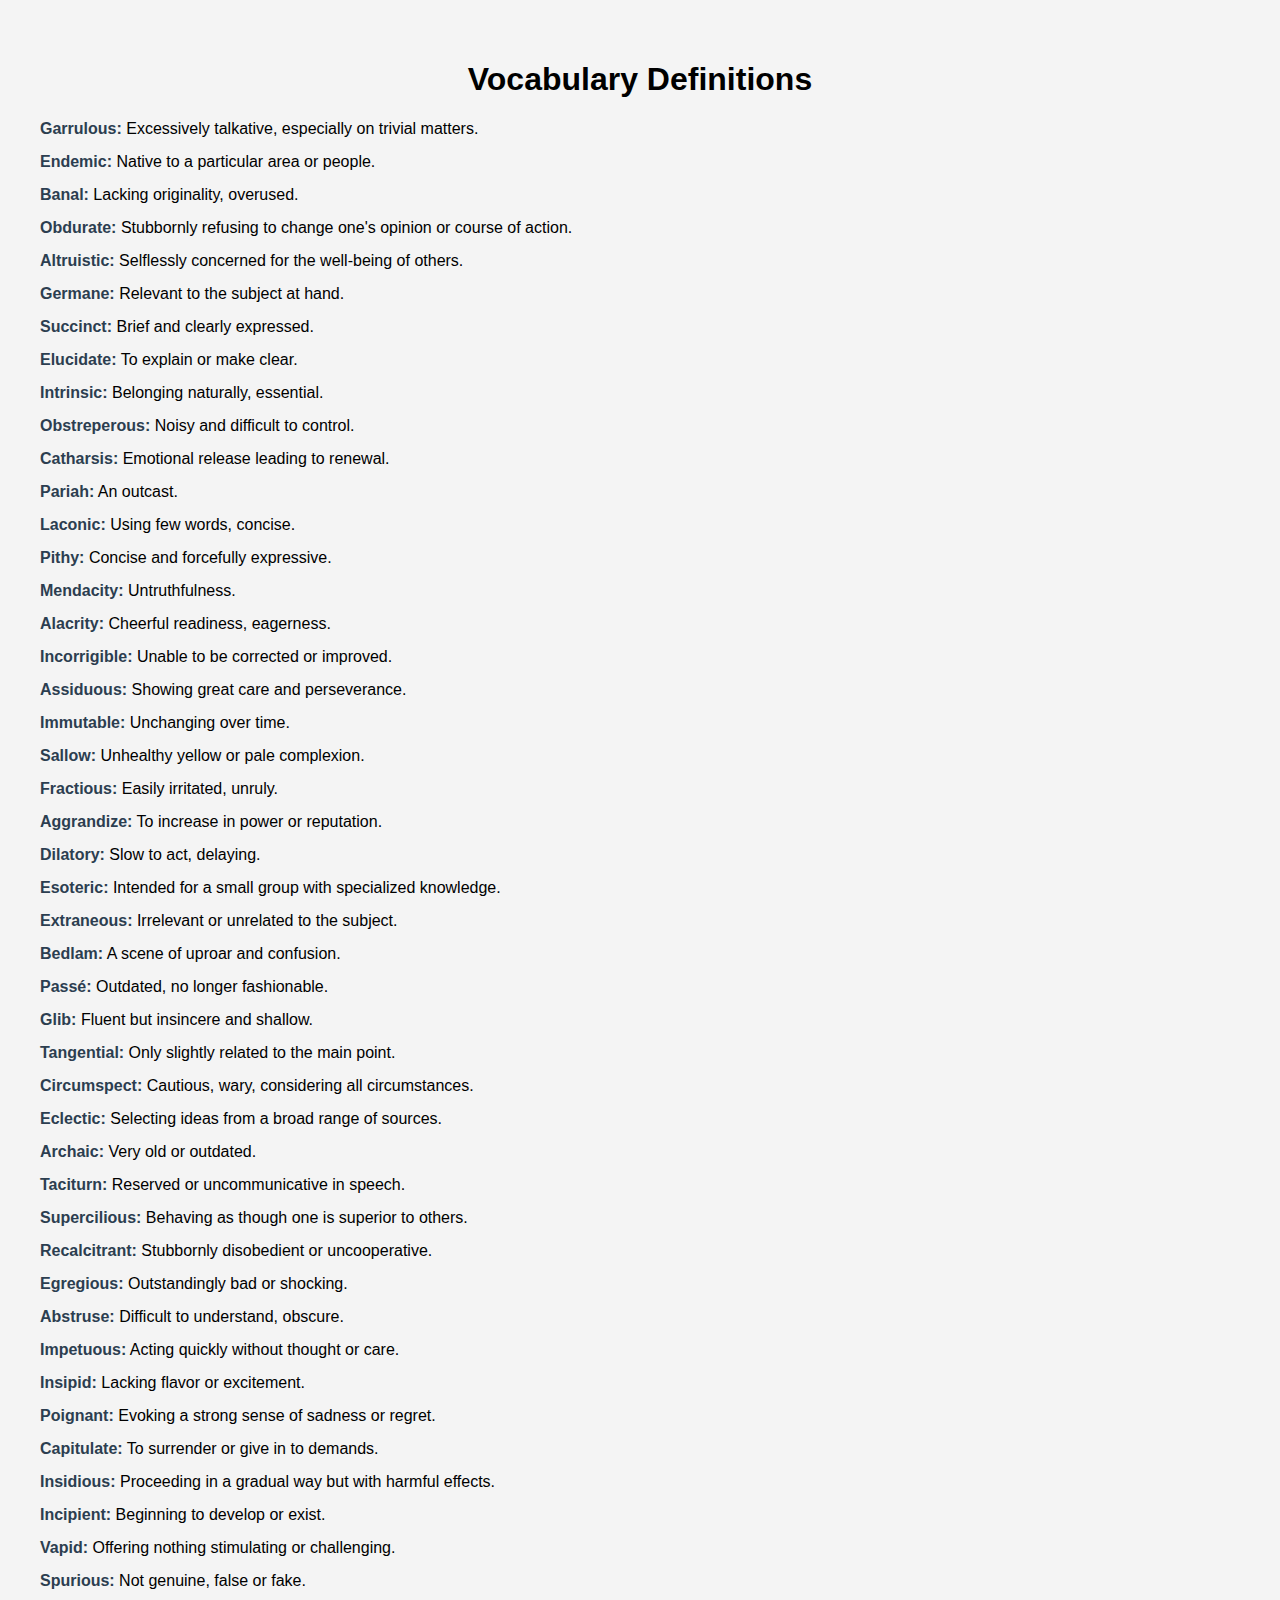
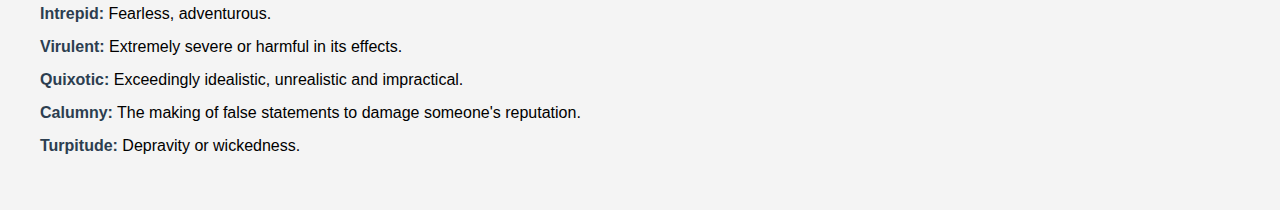
==== index2.html @ 3bfd822d "vocab" ====
<!DOCTYPE html>
<html lang="en">
<head>
    <meta charset="UTF-8">
    <meta name="viewport" content="width=device-width, initial-scale=1.0">
    <title>Vocabulary Definitions</title>
    <style>
        body {
            font-family: Arial, sans-serif;
            margin: 20px;
            padding: 20px;
            background-color: #f4f4f4;
        }
        h1 {
            text-align: center;
        }
        .word {
            font-weight: bold;
            color: #2c3e50;
        }
        .definition {
            margin-bottom: 15px;
        }
    </style>
</head>
<body>
    <h1>Vocabulary Definitions</h1>
    <div class="definition"><span class="word">Garrulous:</span> Excessively talkative, especially on trivial matters.</div>
    <div class="definition"><span class="word">Endemic:</span> Native to a particular area or people.</div>
    <div class="definition"><span class="word">Banal:</span> Lacking originality, overused.</div>
    <div class="definition"><span class="word">Obdurate:</span> Stubbornly refusing to change one's opinion or course of action.</div>
    <div class="definition"><span class="word">Altruistic:</span> Selflessly concerned for the well-being of others.</div>
    <div class="definition"><span class="word">Germane:</span> Relevant to the subject at hand.</div>
    <div class="definition"><span class="word">Succinct:</span> Brief and clearly expressed.</div>
    <div class="definition"><span class="word">Elucidate:</span> To explain or make clear.</div>
    <div class="definition"><span class="word">Intrinsic:</span> Belonging naturally, essential.</div>
    <div class="definition"><span class="word">Obstreperous:</span> Noisy and difficult to control.</div>
    <div class="definition"><span class="word">Catharsis:</span> Emotional release leading to renewal.</div>
    <div class="definition"><span class="word">Pariah:</span> An outcast.</div>
    <div class="definition"><span class="word">Laconic:</span> Using few words, concise.</div>
    <div class="definition"><span class="word">Pithy:</span> Concise and forcefully expressive.</div>
    <div class="definition"><span class="word">Mendacity:</span> Untruthfulness.</div>
    <div class="definition"><span class="word">Alacrity:</span> Cheerful readiness, eagerness.</div>
    <div class="definition"><span class="word">Incorrigible:</span> Unable to be corrected or improved.</div>
    <div class="definition"><span class="word">Assiduous:</span> Showing great care and perseverance.</div>
    <div class="definition"><span class="word">Immutable:</span> Unchanging over time.</div>
    <div class="definition"><span class="word">Sallow:</span> Unhealthy yellow or pale complexion.</div>
    <div class="definition"><span class="word">Fractious:</span> Easily irritated, unruly.</div>
    <div class="definition"><span class="word">Aggrandize:</span> To increase in power or reputation.</div>
    <div class="definition"><span class="word">Dilatory:</span> Slow to act, delaying.</div>
    <div class="definition"><span class="word">Esoteric:</span> Intended for a small group with specialized knowledge.</div>
    <div class="definition"><span class="word">Extraneous:</span> Irrelevant or unrelated to the subject.</div>
    <div class="definition"><span class="word">Bedlam:</span> A scene of uproar and confusion.</div>
    <div class="definition"><span class="word">Passé:</span> Outdated, no longer fashionable.</div>
    <div class="definition"><span class="word">Glib:</span> Fluent but insincere and shallow.</div>
    <div class="definition"><span class="word">Tangential:</span> Only slightly related to the main point.</div>
    <div class="definition"><span class="word">Circumspect:</span> Cautious, wary, considering all circumstances.</div>
    <div class="definition"><span class="word">Eclectic:</span> Selecting ideas from a broad range of sources.</div>
    <div class="definition"><span class="word">Archaic:</span> Very old or outdated.</div>
    <div class="definition"><span class="word">Taciturn:</span> Reserved or uncommunicative in speech.</div>
    <div class="definition"><span class="word">Supercilious:</span> Behaving as though one is superior to others.</div>
    <div class="definition"><span class="word">Recalcitrant:</span> Stubbornly disobedient or uncooperative.</div>
    <div class="definition"><span class="word">Egregious:</span> Outstandingly bad or shocking.</div>
    <div class="definition"><span class="word">Abstruse:</span> Difficult to understand, obscure.</div>
    <div class="definition"><span class="word">Impetuous:</span> Acting quickly without thought or care.</div>
    <div class="definition"><span class="word">Insipid:</span> Lacking flavor or excitement.</div>
    <div class="definition"><span class="word">Poignant:</span> Evoking a strong sense of sadness or regret.</div>
    <div class="definition"><span class="word">Capitulate:</span> To surrender or give in to demands.</div>
    <div class="definition"><span class="word">Insidious:</span> Proceeding in a gradual way but with harmful effects.</div>
    <div class="definition"><span class="word">Incipient:</span> Beginning to develop or exist.</div>
    <div class="definition"><span class="word">Vapid:</span> Offering nothing stimulating or challenging.</div>
    <div class="definition"><span class="word">Spurious:</span> Not genuine, false or fake.</div>
    <div class="definition"><span class="word">Intrepid:</span> Fearless, adventurous.</div>
    <div class="definition"><span class="word">Virulent:</span> Extremely severe or harmful in its effects.</div>
    <div class="definition"><span class="word">Quixotic:</span> Exceedingly idealistic, unrealistic and impractical.</div>
    <div class="definition"><span class="word">Calumny:</span> The making of false statements to damage someone's reputation.</div>
    <div class="definition"><span class="word">Turpitude:</span> Depravity or wickedness.</div>
</body>
</html>
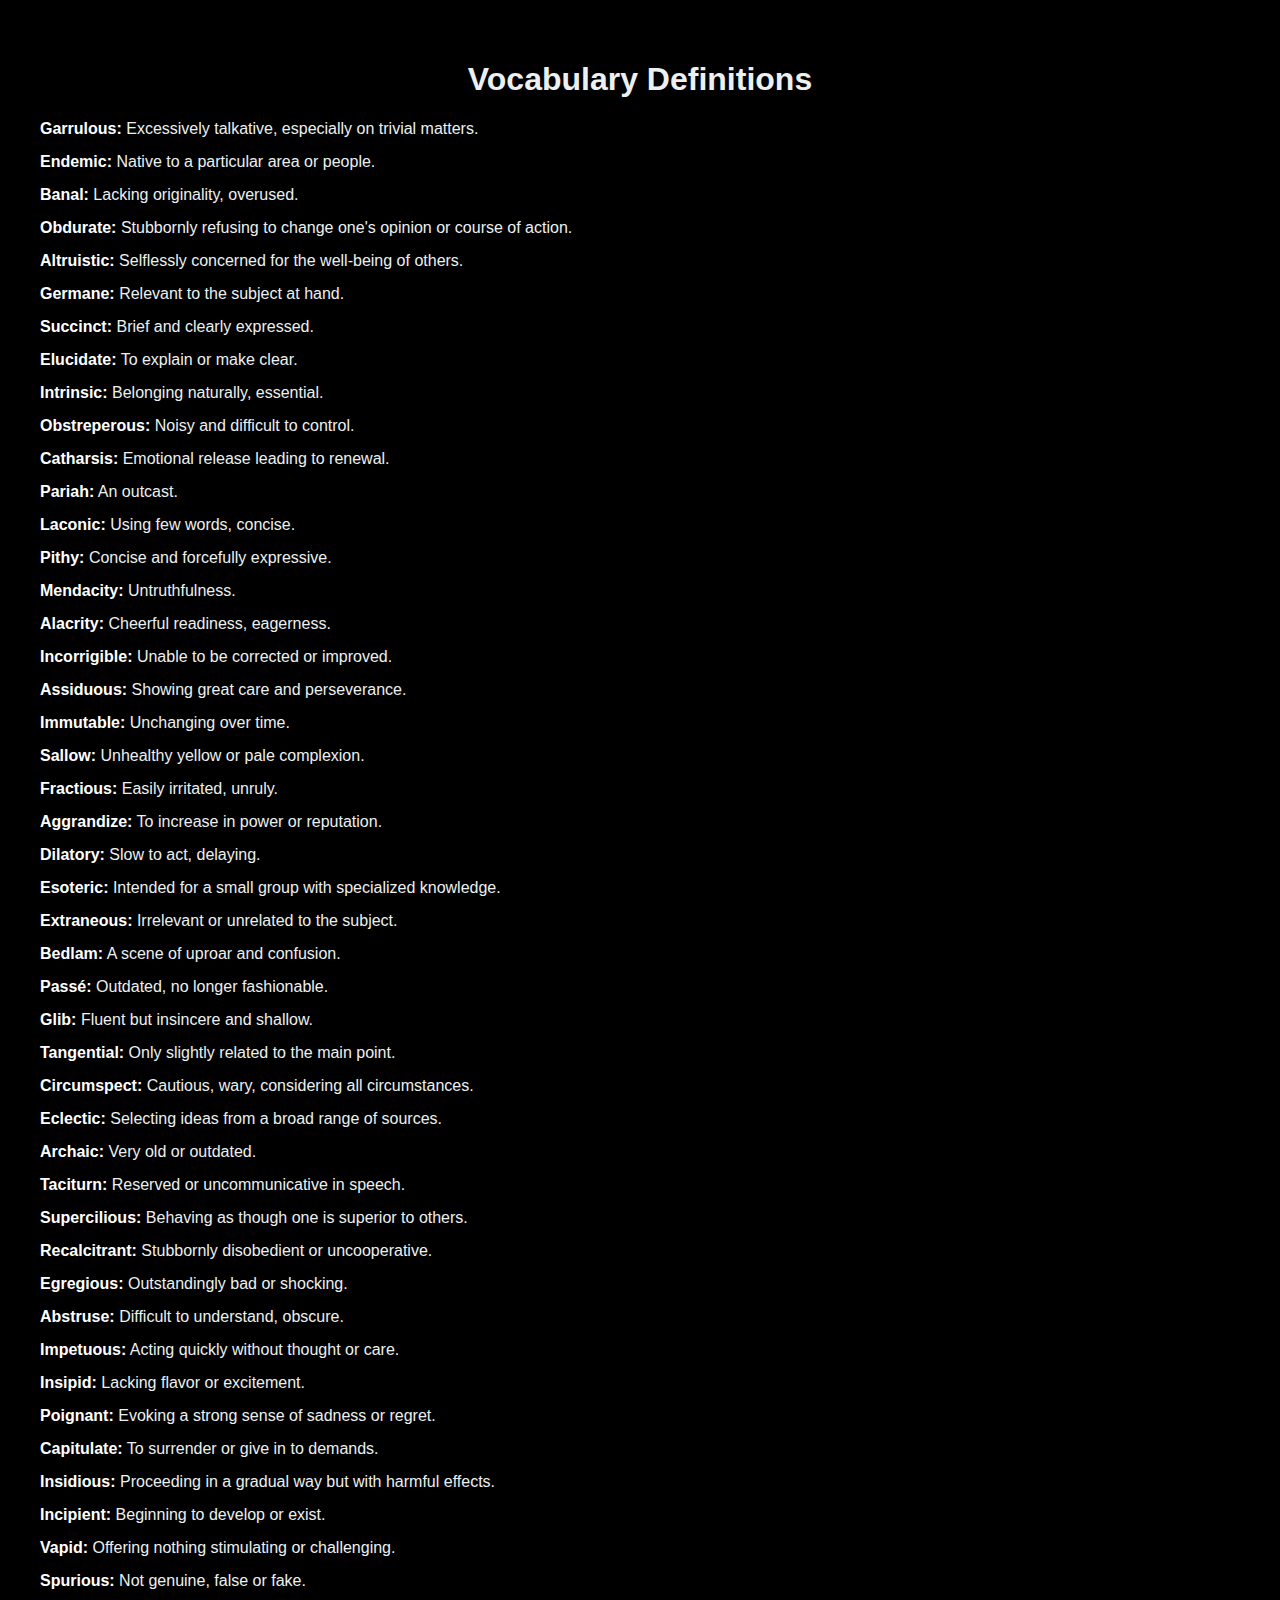
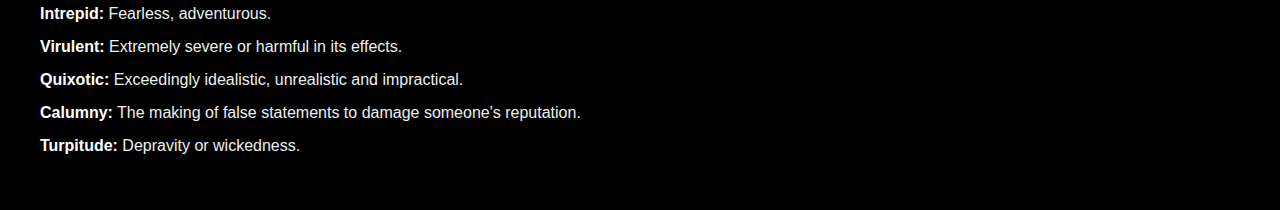
==== commit ac829568: "dark mode" ====
--- a/index2.html
+++ b/index2.html
@@ -9,14 +9,15 @@
             font-family: Arial, sans-serif;
             margin: 20px;
             padding: 20px;
-            background-color: #f4f4f4;
+            background-color: #000000;
+            color: #ecf0f1;
         }
         h1 {
             text-align: center;
         }
         .word {
             font-weight: bold;
-            color: #2c3e50;
+            color: #ffffff;
         }
         .definition {
             margin-bottom: 15px;
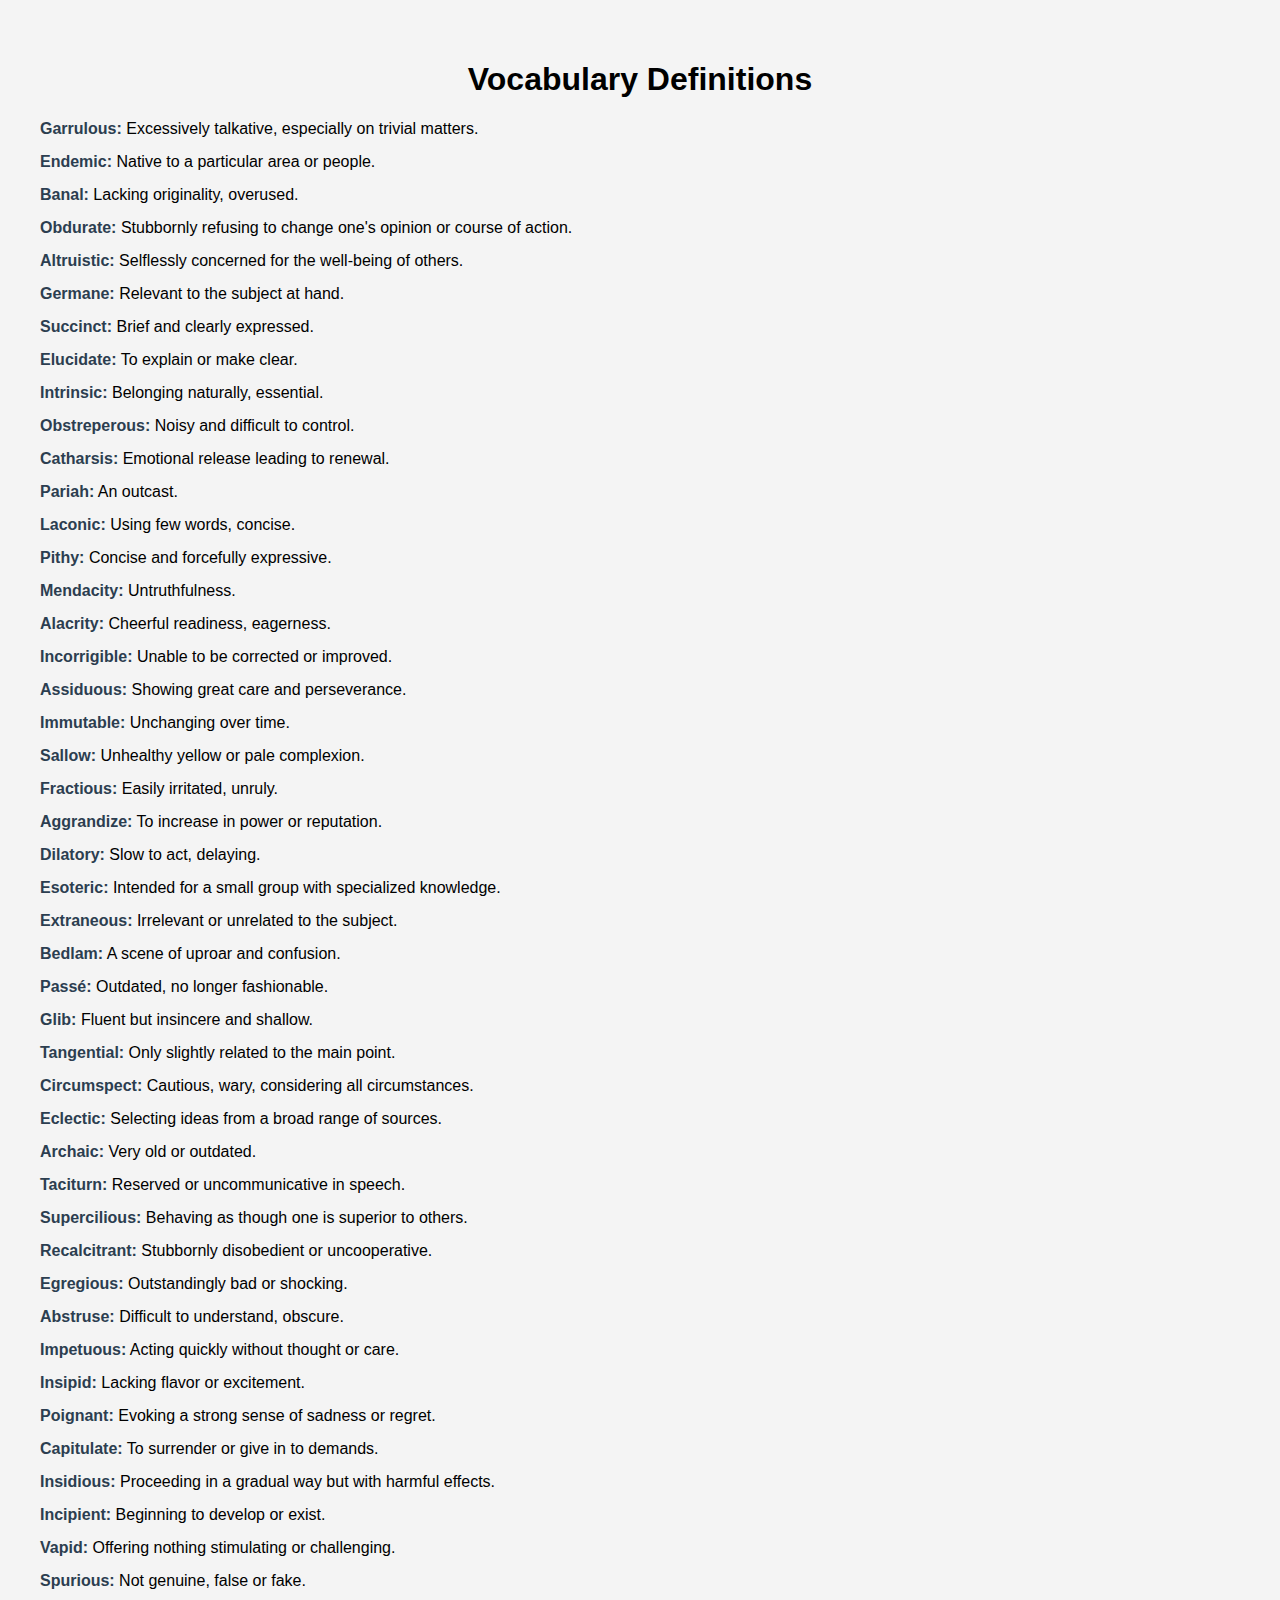
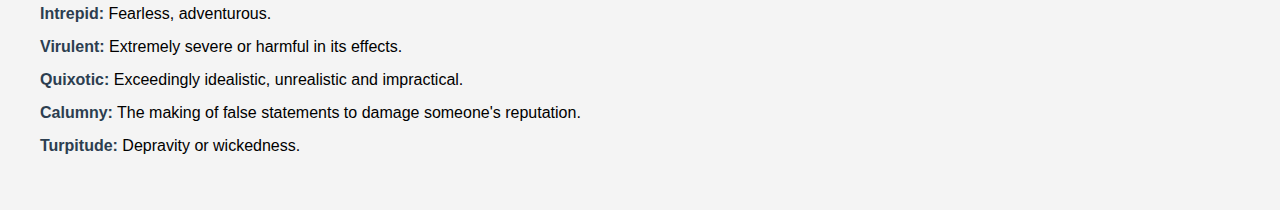
==== commit cee89d29: "Merge branch 'main' of https://github.com/mattspersonal/mattspersonal.github.io" ====
--- a/index2.html
+++ b/index2.html
@@ -9,15 +9,14 @@
             font-family: Arial, sans-serif;
             margin: 20px;
             padding: 20px;
-            background-color: #000000;
-            color: #ecf0f1;
+            background-color: #f4f4f4;
         }
         h1 {
             text-align: center;
         }
         .word {
             font-weight: bold;
-            color: #ffffff;
+            color: #2c3e50;
         }
         .definition {
             margin-bottom: 15px;
